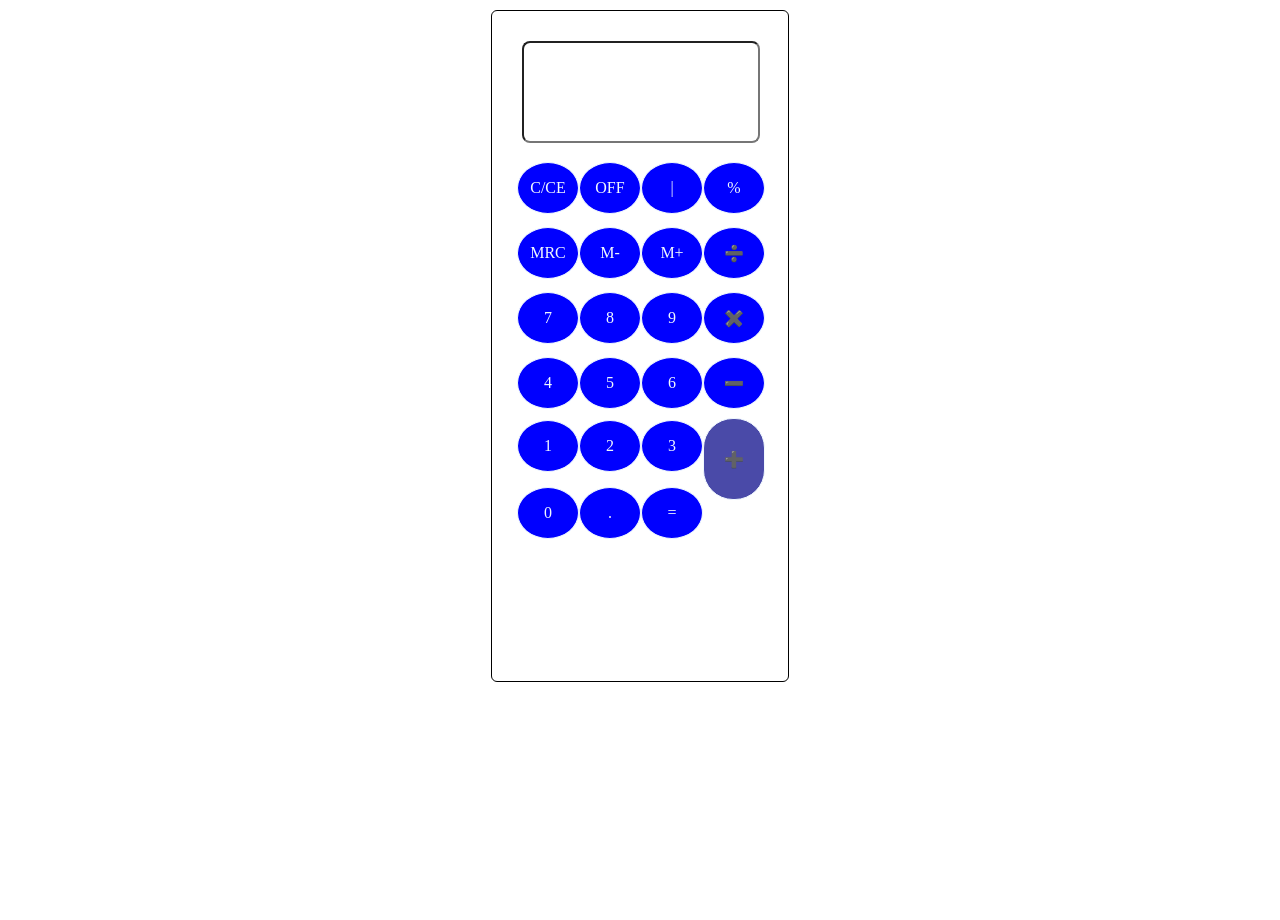
==== Mini Calculator/index.html @ 3107b473 "Mini Calculator" ====
<!DOCTYPE html>
<html lang="en">
<head>
    <meta charset="UTF-8">
    <meta name="viewport" content="width=device-width, initial-scale=1.0">
    <title>Mini Calculator</title>
    <link rel="stylesheet" href="styles.css">
</head>
<body>
    <main>
    <input type="number" name="values" class="values">
    <div class="rows">
    <div>C/CE</div>
    <div>OFF</div>
    <div>|</div>
    <div>%</div>
    </div>
    
    <div class="rows">
    <div>MRC</div>
    <div>M-</div>
    <div>M+</div>
    <div>➗</div>
    </div>

    <div class="rows">
    <div>7</div>
    <div>8</div>
    <div>9</div>
    <div>✖️</div>
    </div>

    <div class="rows">
    <div>4</div>
    <div>5</div>
    <div>6</div>
    <div>➖</div>
    </div>

    <div class="rows">
    <div>1</div>
    <div>2</div>
    <div>3</div>
    <div class="plus-sign">➕</div>
    </div>

    <div class="rows">
    <div>0</div>
    <div>.</div>
    <div>=</div>
    <!--<div>=</div>-->
    </div>
    </main>
</body>
</html>
---- Mini Calculator/styles.css ----
body {
    font-family: 'Times New Roman', Times, serif;
    width: 100vw;
    height: 100vh;
    box-sizing: border-box;
    overflow: hidden;
    margin: 10px auto;
}

main {
    width: 20vw;
    height: 70vh;
    padding: 20px;
    border: 1px solid;
    margin: auto;
    border-radius: 6px;
}

input.values {
    width: 90%;
    height: 6rem;
    margin: 10px;
    border-radius: 8px;
}

.rows {
    display: grid;
    grid-template-columns: repeat(4, 1fr);
    border: none;
    margin: 5px;
    min-height: 60px;
}

div:not([class]), .plus-sign {
    border: 1px solid;
    border-radius: 50%;
    margin: auto;
    padding: 10px;
    width: 40px;
    min-height: 30px;
    background-color: blue;
    align-items: center;
    display: flex;
    justify-content: center;
    color: aliceblue;
}

.plus-sign {
   background-color: rgb(74, 74, 168); 
   grid-row: span 2;
  /* align-self: stretch;*/
   height: 100%;
   border-radius: 30px;
}
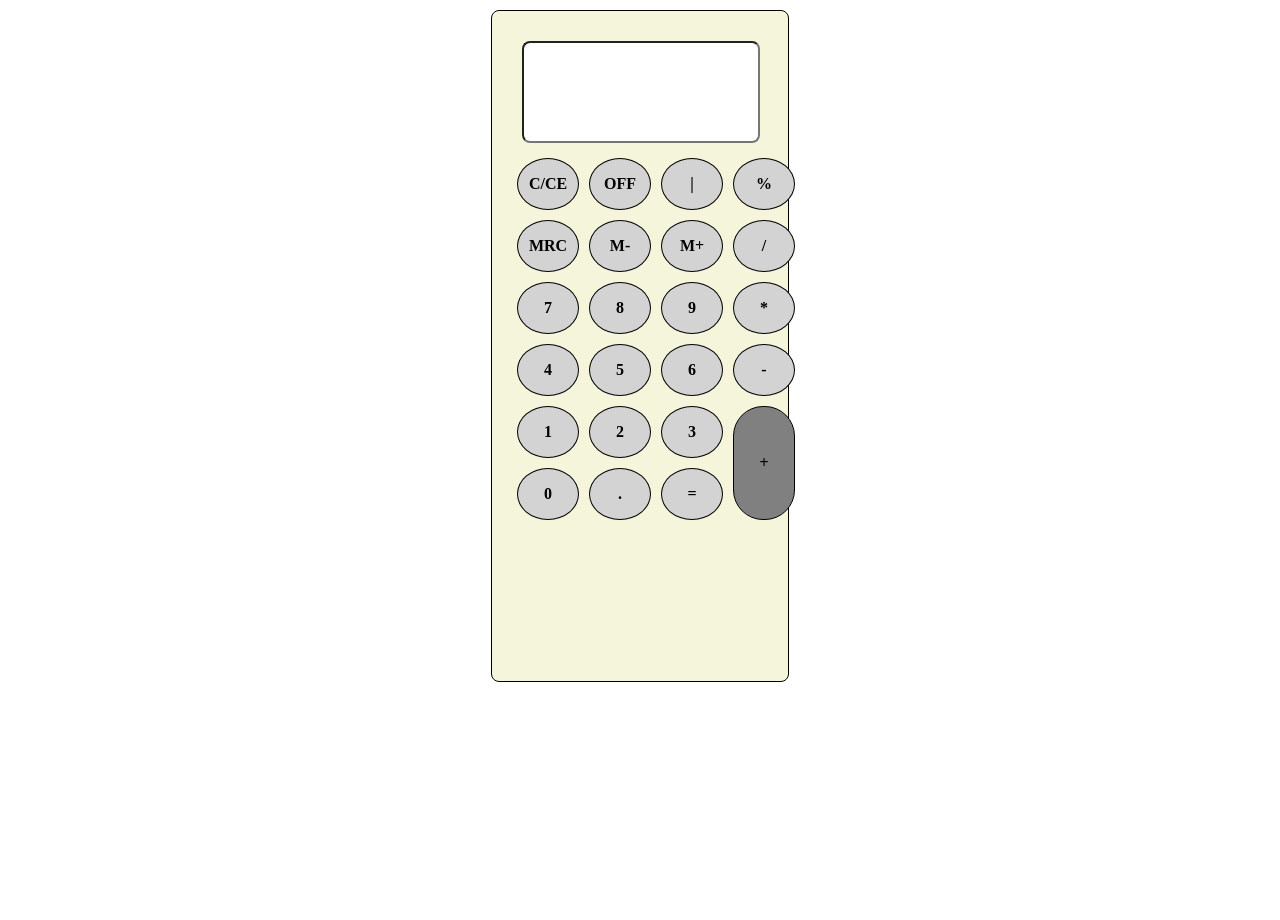
==== commit cef50a25: "JavaScript added" ====
--- a/Mini Calculator/index.html
+++ b/Mini Calculator/index.html
@@ -8,48 +8,39 @@
 </head>
 <body>
     <main>
-    <input type="number" name="values" class="values">
+    <input id="inputBox" name="values" class="values" readonly>
     <div class="rows">
-    <div>C/CE</div>
-    <div>OFF</div>
-    <div>|</div>
-    <div>%</div>
-    </div>
+    <div class="key">C/CE</div>
+    <div class="key">OFF</div>
+    <div class="key">|</div>
+    <div class="key">%</div>
     
-    <div class="rows">
-    <div>MRC</div>
-    <div>M-</div>
-    <div>M+</div>
-    <div>➗</div>
-    </div>
+    <div class="key">MRC</div>
+    <div class="key">M-</div>
+    <div class="key">M+</div>
+    <div class="key">/</div>
 
-    <div class="rows">
-    <div>7</div>
-    <div>8</div>
-    <div>9</div>
-    <div>✖️</div>
-    </div>
+    <div class="key">7</div>
+    <div class="key">8</div>
+    <div class="key">9</div>
+    <div class="key">*</div>
 
-    <div class="rows">
-    <div>4</div>
-    <div>5</div>
-    <div>6</div>
-    <div>➖</div>
-    </div>
-
-    <div class="rows">
-    <div>1</div>
-    <div>2</div>
-    <div>3</div>
-    <div class="plus-sign">➕</div>
-    </div>
-
-    <div class="rows">
-    <div>0</div>
-    <div>.</div>
-    <div>=</div>
+    <div class = "key">4</div>
+    <div class = "key">5</div>
+    <div class = "key">6</div>
+    <div class = "key">-</div>
+    
+    <div class="key">1</div>
+    <div class="key">2</div>
+    <div class="key">3</div>
+    <div class="key plus-sign">+</div>
+    
+    <div class="key">0</div>
+    <div class="key">.</div>
+    <div class="key">=</div>
     <!--<div>=</div>-->
     </div>
     </main>
+    <script src="script.js"></script>
 </body>
 </html>
--- a/Mini Calculator/styles.css
+++ b/Mini Calculator/styles.css
@@ -13,7 +13,8 @@
     padding: 20px;
     border: 1px solid;
     margin: auto;
-    border-radius: 6px;
+    border-radius: 8px;
+    background-color: beige;
 }
 
 input.values {
@@ -21,34 +22,42 @@
     height: 6rem;
     margin: 10px;
     border-radius: 8px;
+    font-size: 25px;
 }
+
 
 .rows {
     display: grid;
     grid-template-columns: repeat(4, 1fr);
+    gap: 10px;
     border: none;
     margin: 5px;
     min-height: 60px;
 }
 
-div:not([class]), .plus-sign {
+.key {
     border: 1px solid;
     border-radius: 50%;
     margin: auto;
     padding: 10px;
     width: 40px;
     min-height: 30px;
-    background-color: blue;
+    background-color: lightgrey;
     align-items: center;
     display: flex;
     justify-content: center;
-    color: aliceblue;
+    color: #000;
+    font-weight: bold;
+    cursor: pointer;
+}
+
+.key:hover {
+    background-color: gray;
 }
 
 .plus-sign {
-   background-color: rgb(74, 74, 168); 
+   background-color: grey; 
    grid-row: span 2;
-  /* align-self: stretch;*/
-   height: 100%;
+   height: 80%;
    border-radius: 30px;
 }
